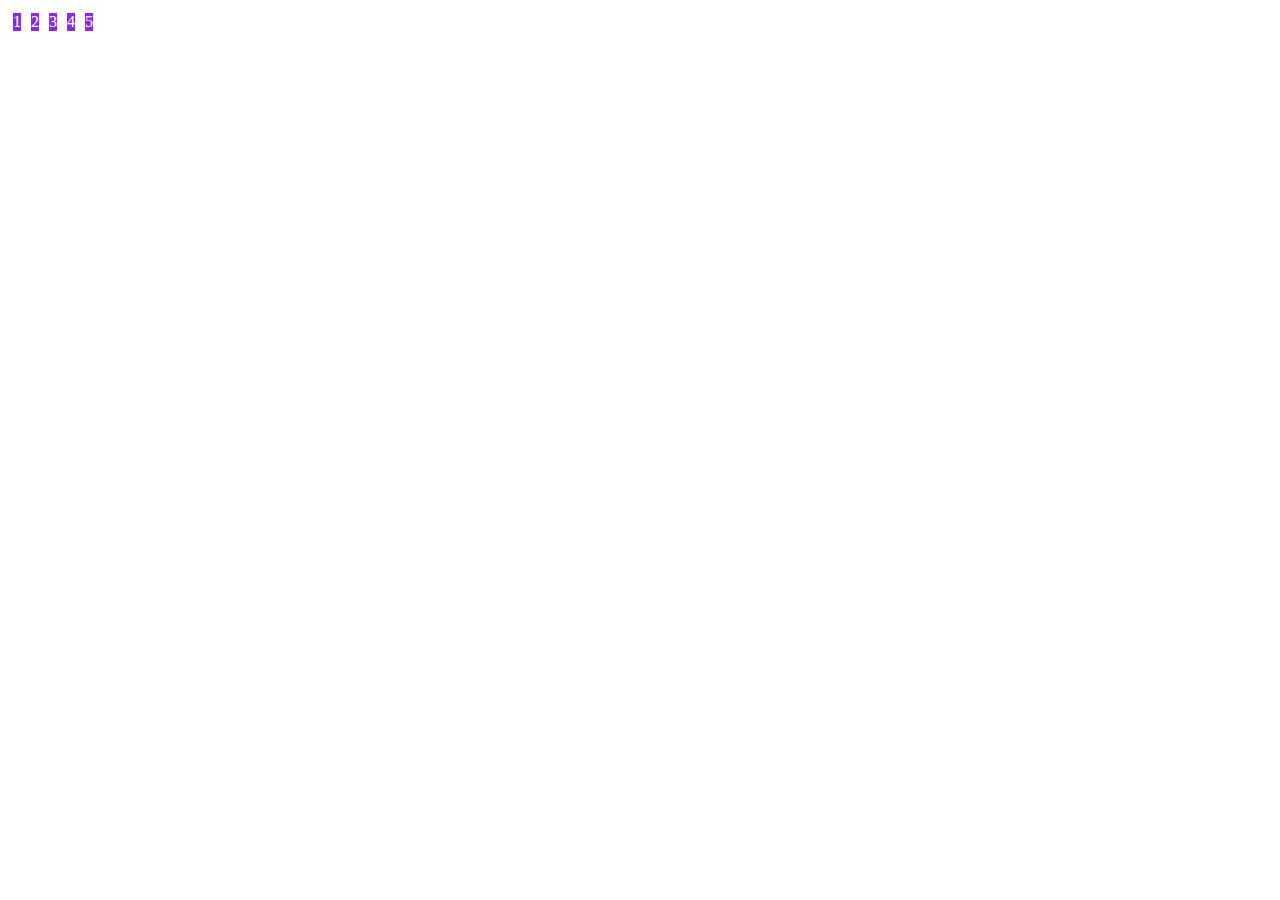
==== Flexbox/04-flex-flow.html @ 896d9c80 "CSS-Flexbox" ====
<!DOCTYPE html>
<html lang="en">
<head>
    <meta charset="UTF-8">
    <meta http-equiv="X-UA-Compatible" content="IE=edge">
    <meta name="viewport" content="width=device-width, initial-scale=1.0">
    <title>Flex-flow</title>
    <style>
        .flex-container{
            display: flex;
            color: black;
        }
        .item{
            background-color: blueviolet;
            margin: 5px;
            color: white;
            text-align: center;
        }
    </style>
</head>
<body>
    <div class="flex-container">
        <div class="item">1</div>
        <div class="item">2</div>
        <div class="item">3</div>
        <div class="item">4</div>
        <div class="item">5</div>
    </div>
    
</body>
</html>
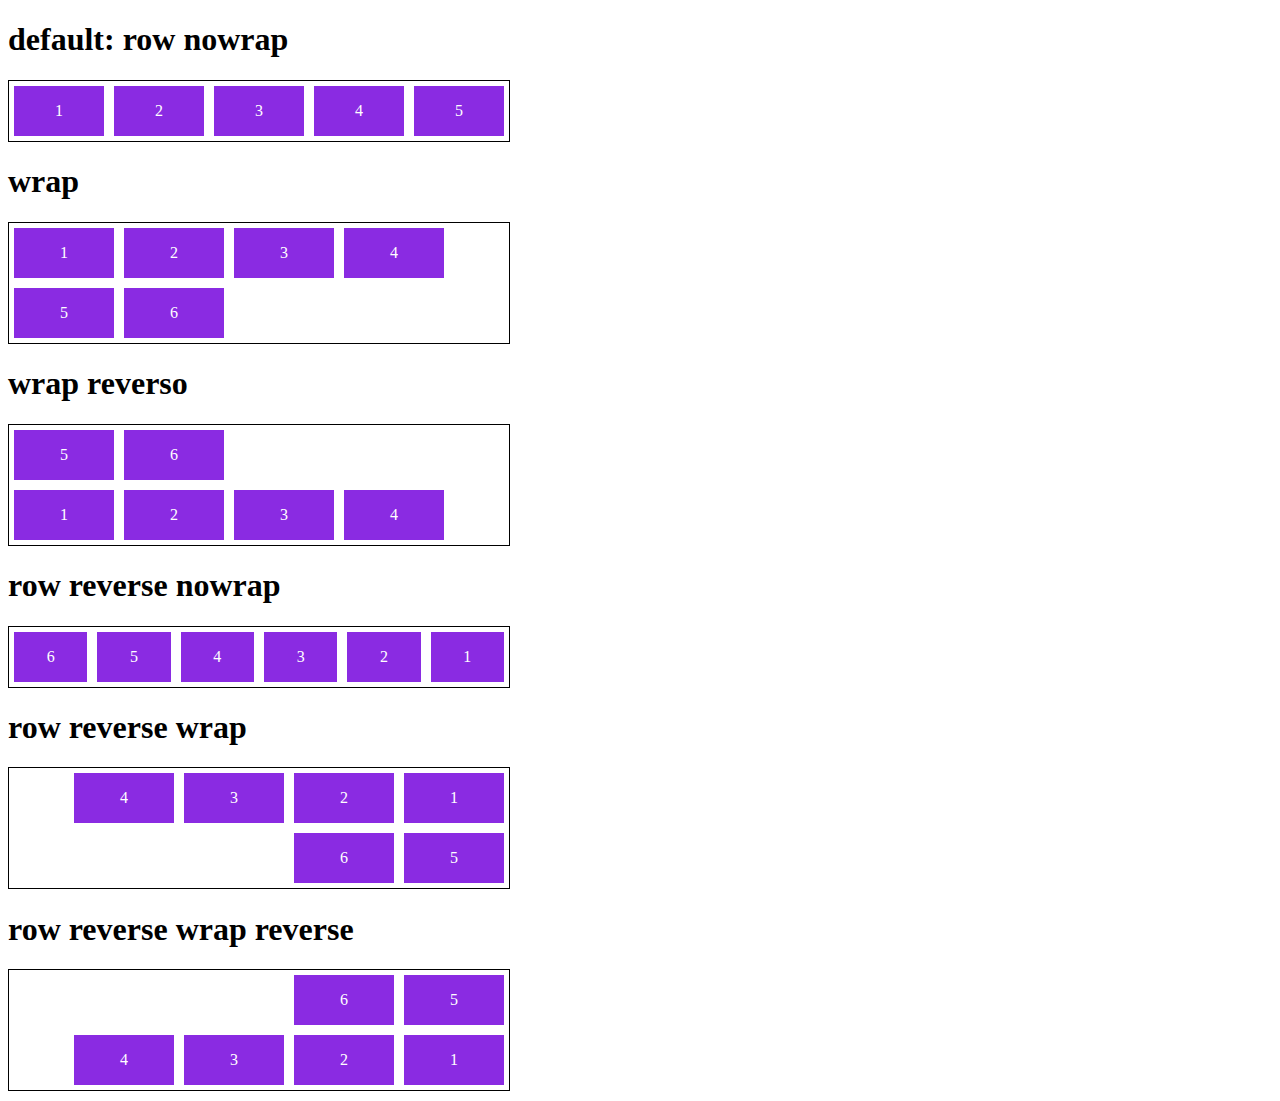
==== commit a270ec39: "Add files via upload" ====
--- a/Flexbox/04-flex-flow.html
+++ b/Flexbox/04-flex-flow.html
@@ -9,23 +9,96 @@
         .flex-container{
             display: flex;
             color: black;
+            border: 1px solid black;
+            max-width: 500px;
+            margin-bottom: 10px;
+        }
+        .default{
+            flex-flow: row nowrap;
+        }
+        .wrap{
+            flex-flow: row wrap;
+        }
+        .reverse{
+            flex-flow: row wrap-reverse;
+        }
+        .r-nowrap{
+            flex-flow: row-reverse nowrap;
+
+        }
+        .r-wrap{
+            flex-flow: row-reverse wrap;
+        }
+        .rr-wrap{
+            flex-flow: row-reverse wrap-reverse;
         }
         .item{
             background-color: blueviolet;
             margin: 5px;
             color: white;
             text-align: center;
+            width:100px;
+            height: 50px;
+            line-height: 50px;
         }
     </style>
 </head>
 <body>
-    <div class="flex-container">
+    <h1>default: row nowrap</h1>
+    <div class="flex-container default">
         <div class="item">1</div>
         <div class="item">2</div>
         <div class="item">3</div>
         <div class="item">4</div>
         <div class="item">5</div>
     </div>
+    <h1>wrap</h1>
+    <div class="flex-container wrap">
+        <div class="item">1</div>
+        <div class="item">2</div>
+        <div class="item">3</div>
+        <div class="item">4</div>
+        <div class="item">5</div>
+        <div class="item">6</div>
+    </div>
+
+    <h1>wrap reverso</h1>
+    <div class="flex-container reverse">
+        <div class="item">1</div>
+        <div class="item">2</div>
+        <div class="item">3</div>
+        <div class="item">4</div>
+        <div class="item">5</div>
+        <div class="item">6</div>
+    </div>
+    <h1>row reverse nowrap</h1>
+    <div class="flex-container r-nowrap">
+        <div class="item">1</div>
+        <div class="item">2</div>
+        <div class="item">3</div>
+        <div class="item">4</div>
+        <div class="item">5</div>
+        <div class="item">6</div>
+    </div>
+    <h1>row reverse wrap</h1>
+    <div class="flex-container r-wrap">
+        <div class="item">1</div>
+        <div class="item">2</div>
+        <div class="item">3</div>
+        <div class="item">4</div>
+        <div class="item">5</div>
+        <div class="item">6</div>
+    </div>
+    
+    <h1>row reverse wrap reverse</h1>
+    <div class="flex-container rr-wrap">
+        <div class="item">1</div>
+        <div class="item">2</div>
+        <div class="item">3</div>
+        <div class="item">4</div>
+        <div class="item">5</div>
+        <div class="item">6</div>
+    </div>
     
 </body>
 </html>